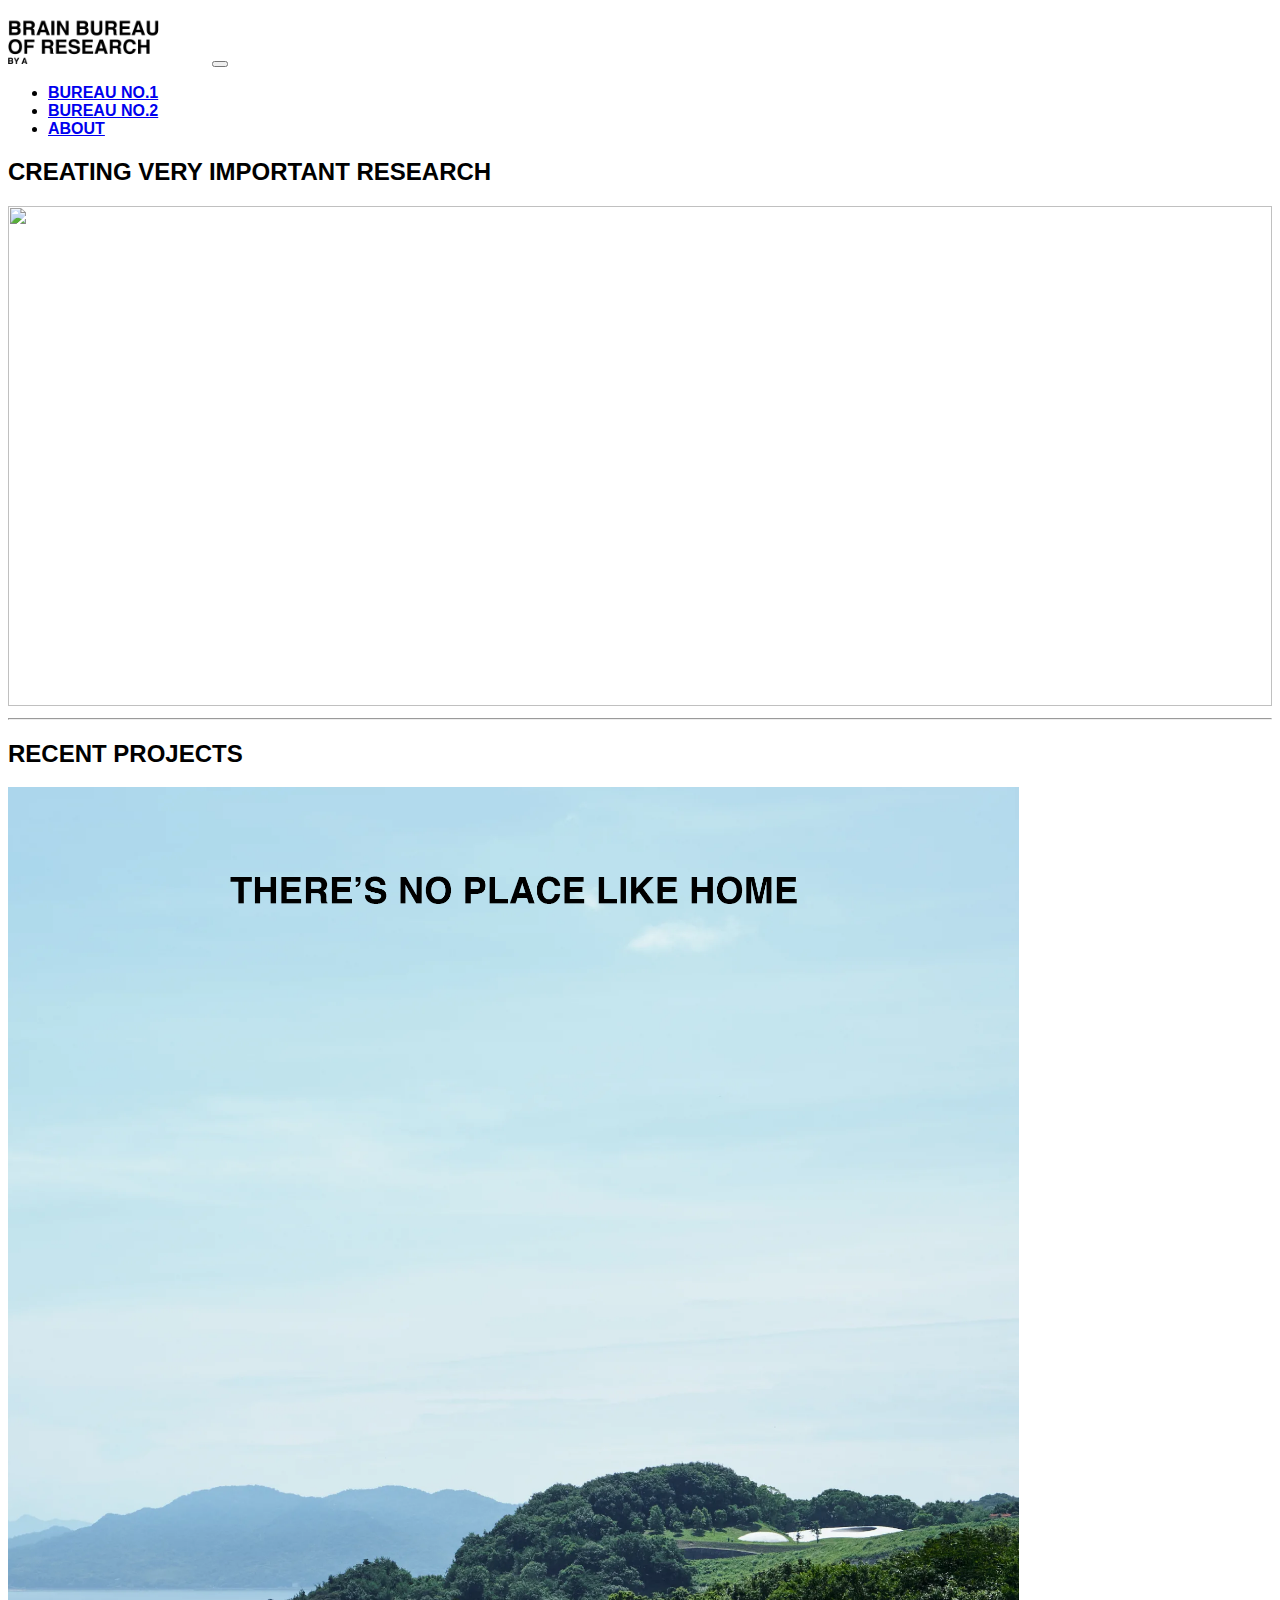
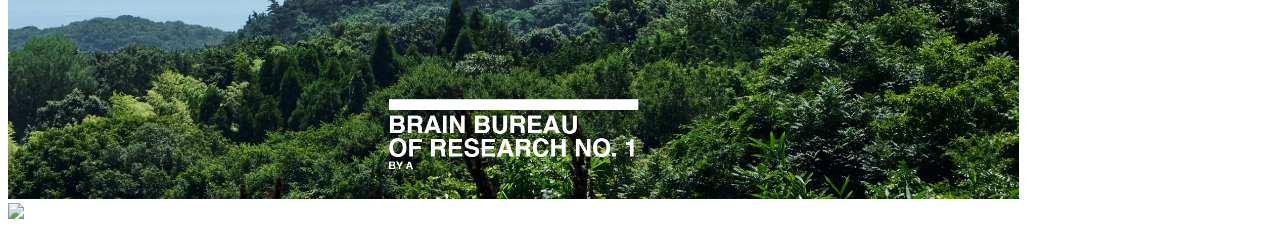
==== bureau1/index.html @ c876f60c "bureau 1 e 2" ====
<!DOCTYPE html>
<html lang="en">
<head>
    <meta charset="UTF-8">
    <meta http-equiv="X-UA-Compatible" content="IE=edge">
    <meta name="viewport" content="width=device-width, initial-scale=1.0">
    <link href="https://cdn.jsdelivr.net/npm/bootstrap@5.3.0-alpha3/dist/css/bootstrap.min.css" rel="stylesheet" integrity="sha384-KK94CHFLLe+nY2dmCWGMq91rCGa5gtU4mk92HdvYe+M/SXH301p5ILy+dN9+nJOZ" crossorigin="anonymous">
    <script src="https://cdn.jsdelivr.net/npm/bootstrap@5.3.0-alpha3/dist/js/bootstrap.bundle.min.js" integrity="sha384-ENjdO4Dr2bkBIFxQpeoTz1HIcje39Wm4jDKdf19U8gI4ddQ3GYNS7NTKfAdVQSZe" crossorigin="anonymous"></script>
    <link rel="stylesheet" href="../css/style.css">
    <title>Home</title>
</head>
<body class="container">
    <nav class="navbar navbar-expand-lg">
        <div class="container-fluid">
          <a class="navbar-brand" href="#"><img width="200px" src="../img/bborL.png" alt="BRAIN BUREAU OF RESEARCH"></a>
          <button class="navbar-toggler" type="button" data-bs-toggle="collapse" data-bs-target="#navbarNav" aria-controls="navbarNav" aria-expanded="false" aria-label="Toggle navigation">
            <span class="navbar-toggler-icon"></span>
          </button>
          <div class="collapse navbar-collapse" id="navbarNav">
            <ul class="navbar-nav">
              <li class="nav-item">
                <a class="nav-link active" aria-current="page" href="#">BUREAU NO.1</a>
              </li>
              <li class="nav-item">
                <a class="nav-link" href="#">BUREAU NO.2</a>
              </li>
              <li class="nav-item">
                <a class="nav-link" href="#">ABOUT</a>
              </li>
            </ul>
          </div>
        </div>
      </nav>
      <h2 class="text-center fw-bold">CREATING VERY IMPORTANT RESEARCH</h2>
      <div>
      <img class="landIm mb-5" style="object-position: 50%;" src="https://images.divisare.com/images/c_limit,f_auto,h_2000,q_auto,w_3000/v1512841846/gx1rzjgotydarx1mc9zc/cab-architectes-aldo-amoretti-ensae-paristech-campus-university-saclay-france.jpg">
      </div>
      <hr>
      <h2 class="text-center fw-bold mt-4 mb-4">RECENT PROJECTS</h2>
      <div class="proj mb-3 d-flex justify-content-center">
        <img class="img-fluid projImg" src="../img/1_2.png">
      </div>
      <div class="proj mb-3 d-flex justify-content-center">
        <img class="img-fluid projImg" src="../img/1_1.png">
      </div>
</body>
</html>
---- css/style.css ----
*{
    font-family: Helvetica, Arial, sans-serif;
}

.navbar{
    font-weight: bold;
}

.landIm{
    width: 100%;
    height: 500px;
    object-fit: cover;
    object-position: bottom;
}

.projImg{
    width: 80%;
}
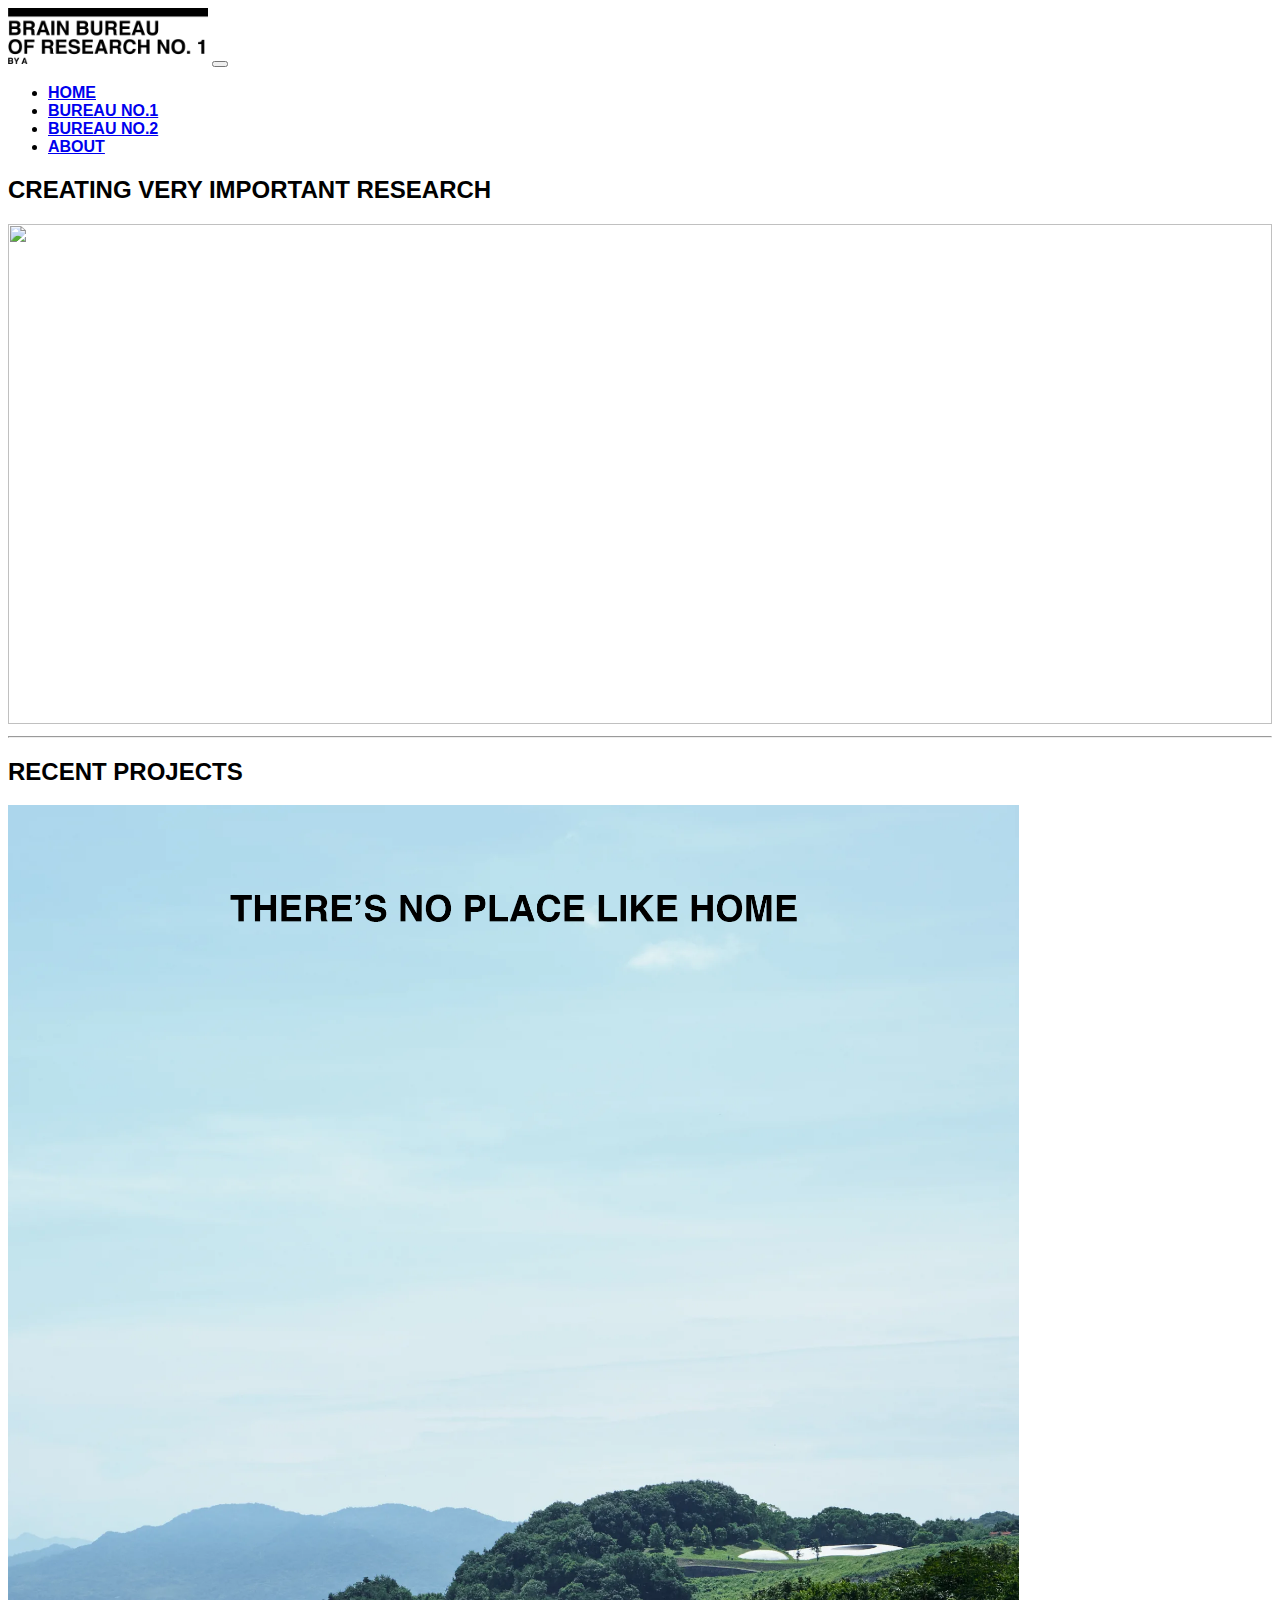
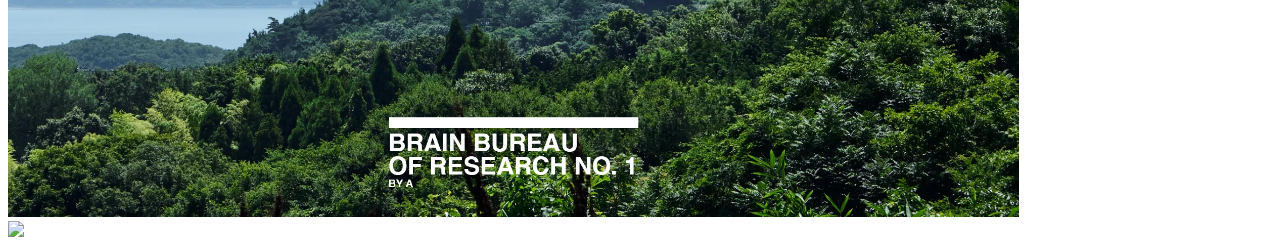
==== commit c7168483: "Yarthi update" ====
--- a/bureau1/index.html
+++ b/bureau1/index.html
@@ -12,17 +12,20 @@
 <body class="container">
     <nav class="navbar navbar-expand-lg">
         <div class="container-fluid">
-          <a class="navbar-brand" href="#"><img width="200px" src="../img/bborL.png" alt="BRAIN BUREAU OF RESEARCH"></a>
+          <a class="navbar-brand" href="../"><img width="200px" src="../img/bbor1L.png" alt="BRAIN BUREAU OF RESEARCH"></a>
           <button class="navbar-toggler" type="button" data-bs-toggle="collapse" data-bs-target="#navbarNav" aria-controls="navbarNav" aria-expanded="false" aria-label="Toggle navigation">
             <span class="navbar-toggler-icon"></span>
           </button>
           <div class="collapse navbar-collapse" id="navbarNav">
             <ul class="navbar-nav">
               <li class="nav-item">
+                <a class="nav-link" href="../index.html">HOME</a>
+              </li>
+              <li class="nav-item">
                 <a class="nav-link active" aria-current="page" href="#">BUREAU NO.1</a>
               </li>
               <li class="nav-item">
-                <a class="nav-link" href="#">BUREAU NO.2</a>
+                <a class="nav-link" href="../bureau2/">BUREAU NO.2</a>
               </li>
               <li class="nav-item">
                 <a class="nav-link" href="#">ABOUT</a>
--- a/css/style.css
+++ b/css/style.css
@@ -2,7 +2,7 @@
     font-family: Helvetica, Arial, sans-serif;
 }
 
-.navbar{
+.navbar, h1, h2, h5{
     font-weight: bold;
 }
 
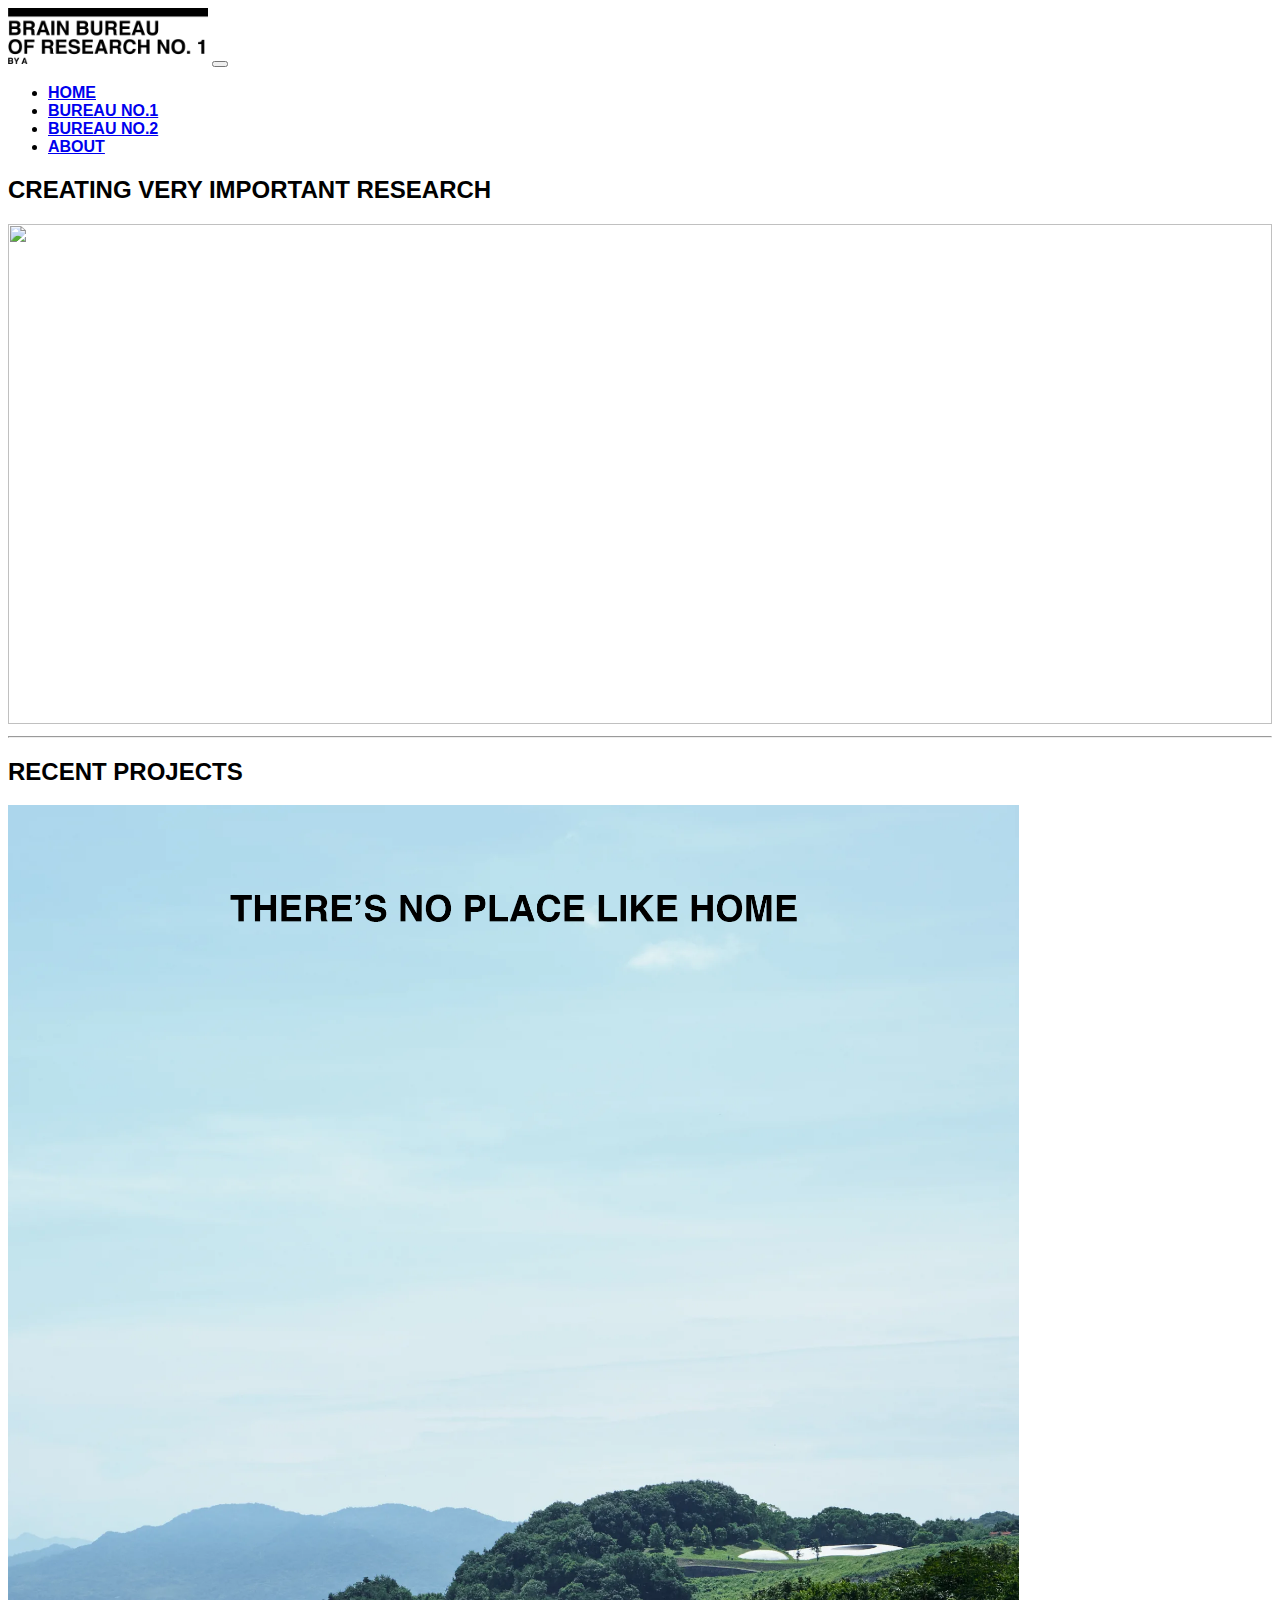
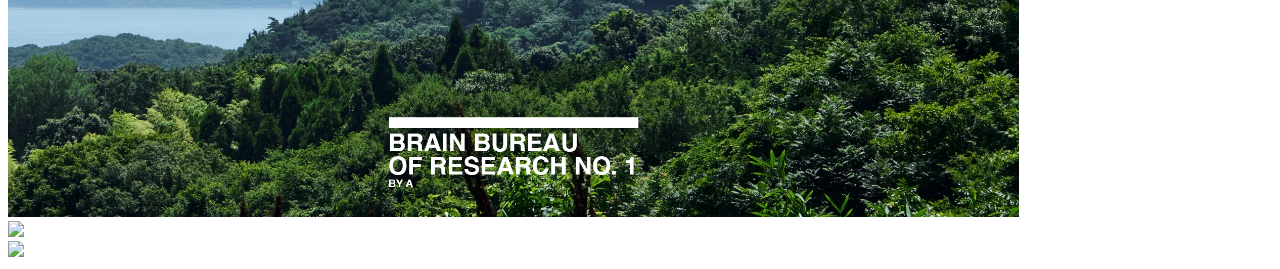
==== commit 6d24c10d: "more fixes" ====
--- a/bureau1/index.html
+++ b/bureau1/index.html
@@ -44,6 +44,9 @@
         <img class="img-fluid projImg" src="../img/1_2.png">
       </div>
       <div class="proj mb-3 d-flex justify-content-center">
+        <img class="img-fluid projImg" src="../img/yarthi.png">
+      </div>
+      <div class="proj mb-3 d-flex justify-content-center">
         <img class="img-fluid projImg" src="../img/1_1.png">
       </div>
 </body>
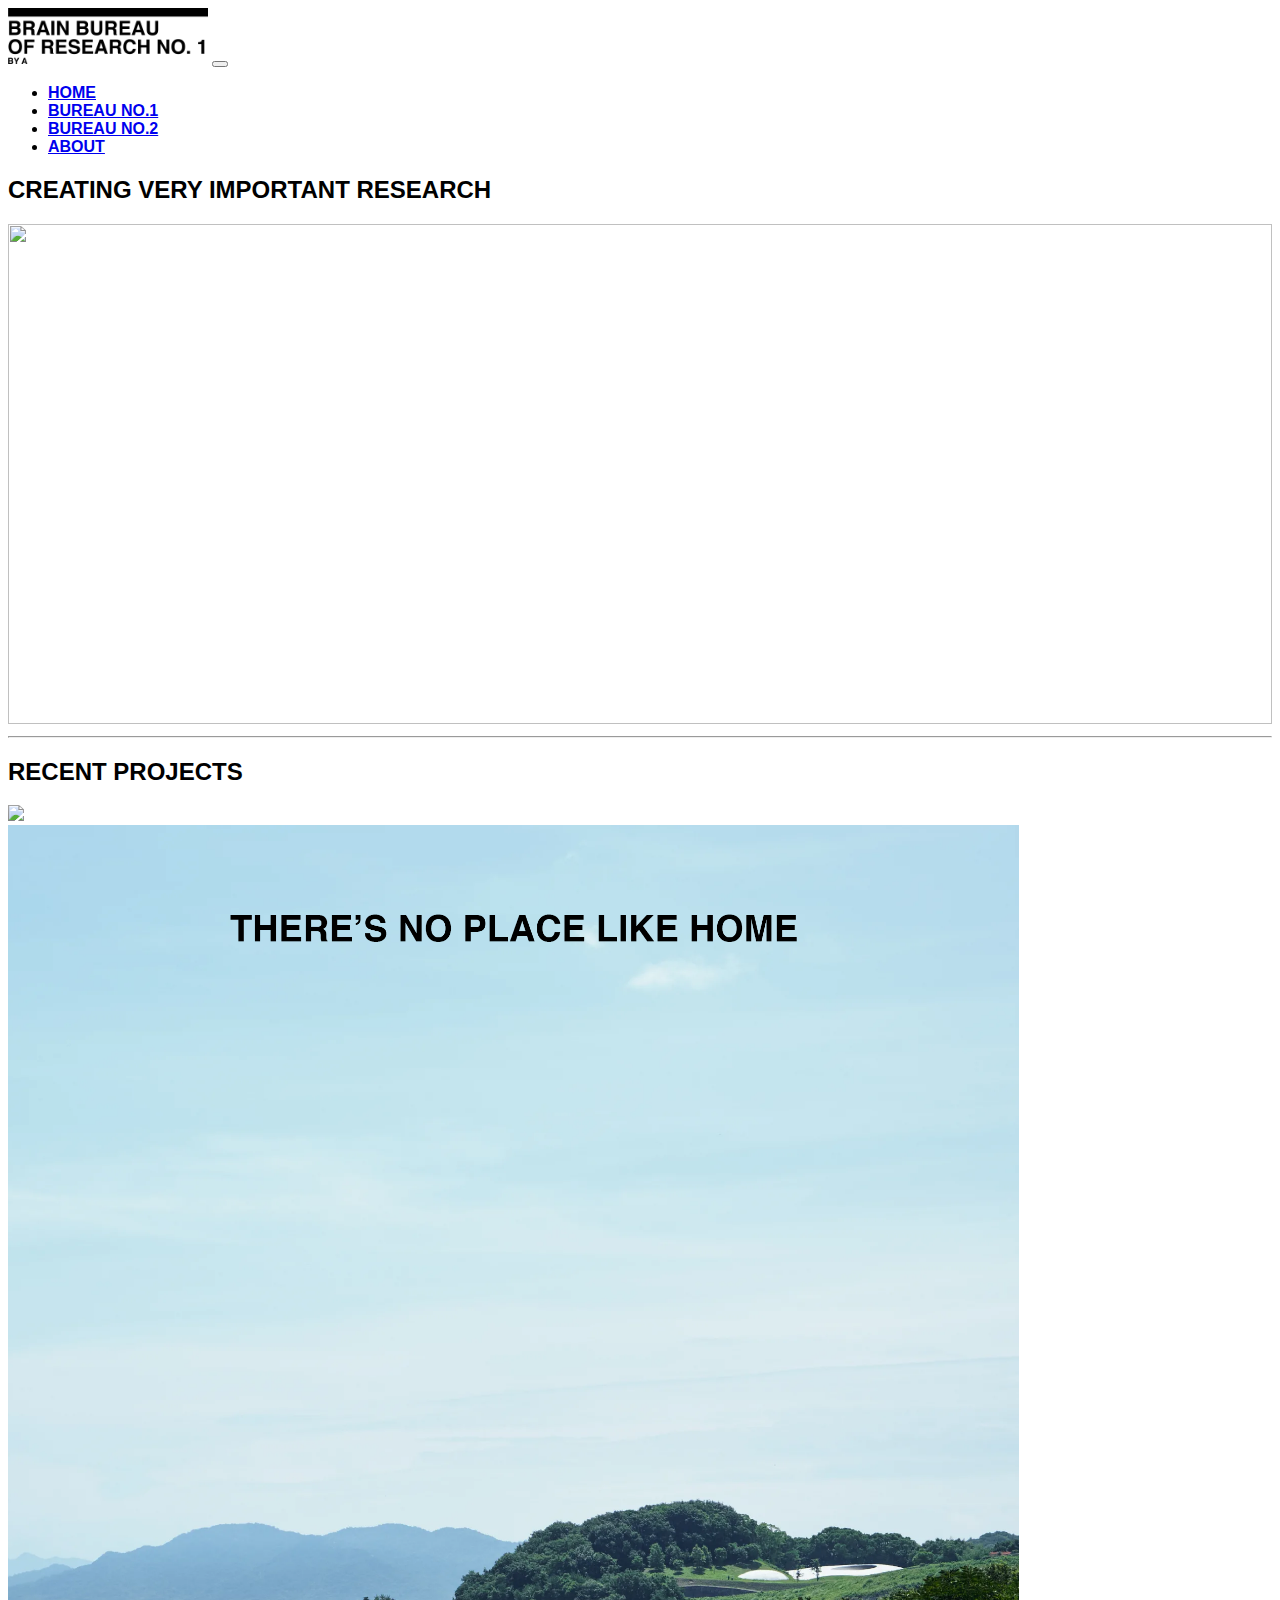
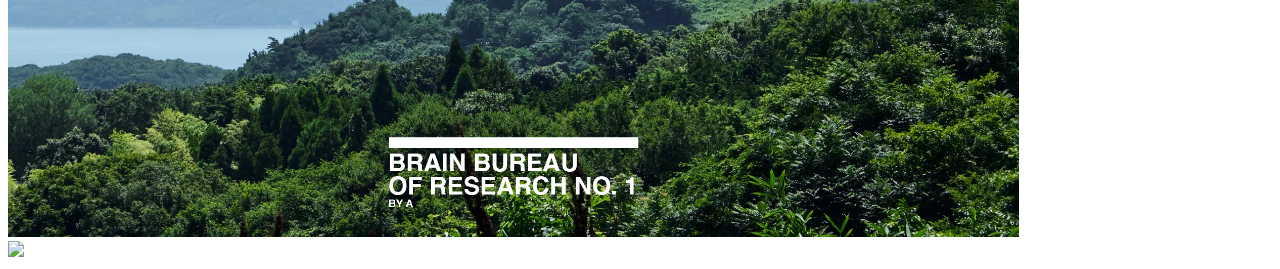
==== commit 20f68071: "a" ====
--- a/bureau1/index.html
+++ b/bureau1/index.html
@@ -41,10 +41,10 @@
       <hr>
       <h2 class="text-center fw-bold mt-4 mb-4">RECENT PROJECTS</h2>
       <div class="proj mb-3 d-flex justify-content-center">
-        <img class="img-fluid projImg" src="../img/1_2.png">
+        <img class="img-fluid projImg" src="../img/yarthi.png">
       </div>
       <div class="proj mb-3 d-flex justify-content-center">
-        <img class="img-fluid projImg" src="../img/yarthi.png">
+        <img class="img-fluid projImg" src="../img/1_2.png">
       </div>
       <div class="proj mb-3 d-flex justify-content-center">
         <img class="img-fluid projImg" src="../img/1_1.png">
